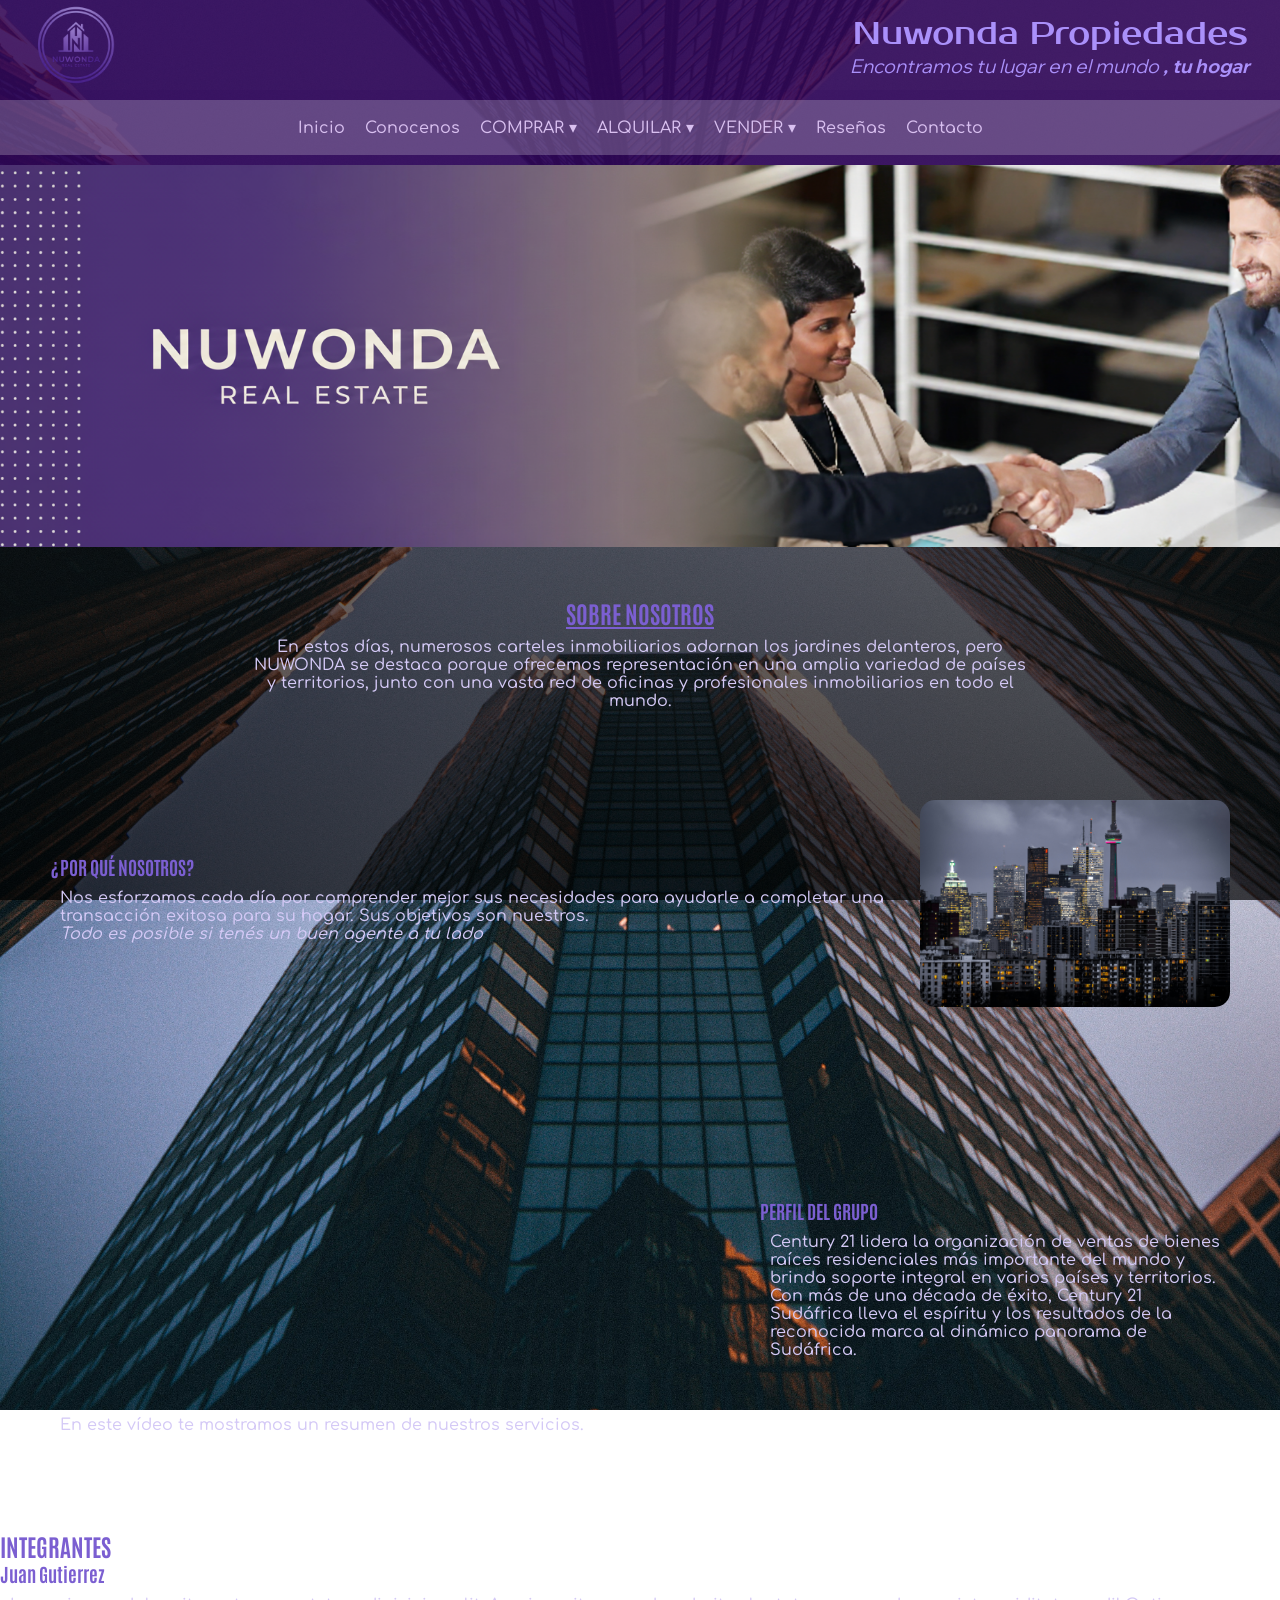
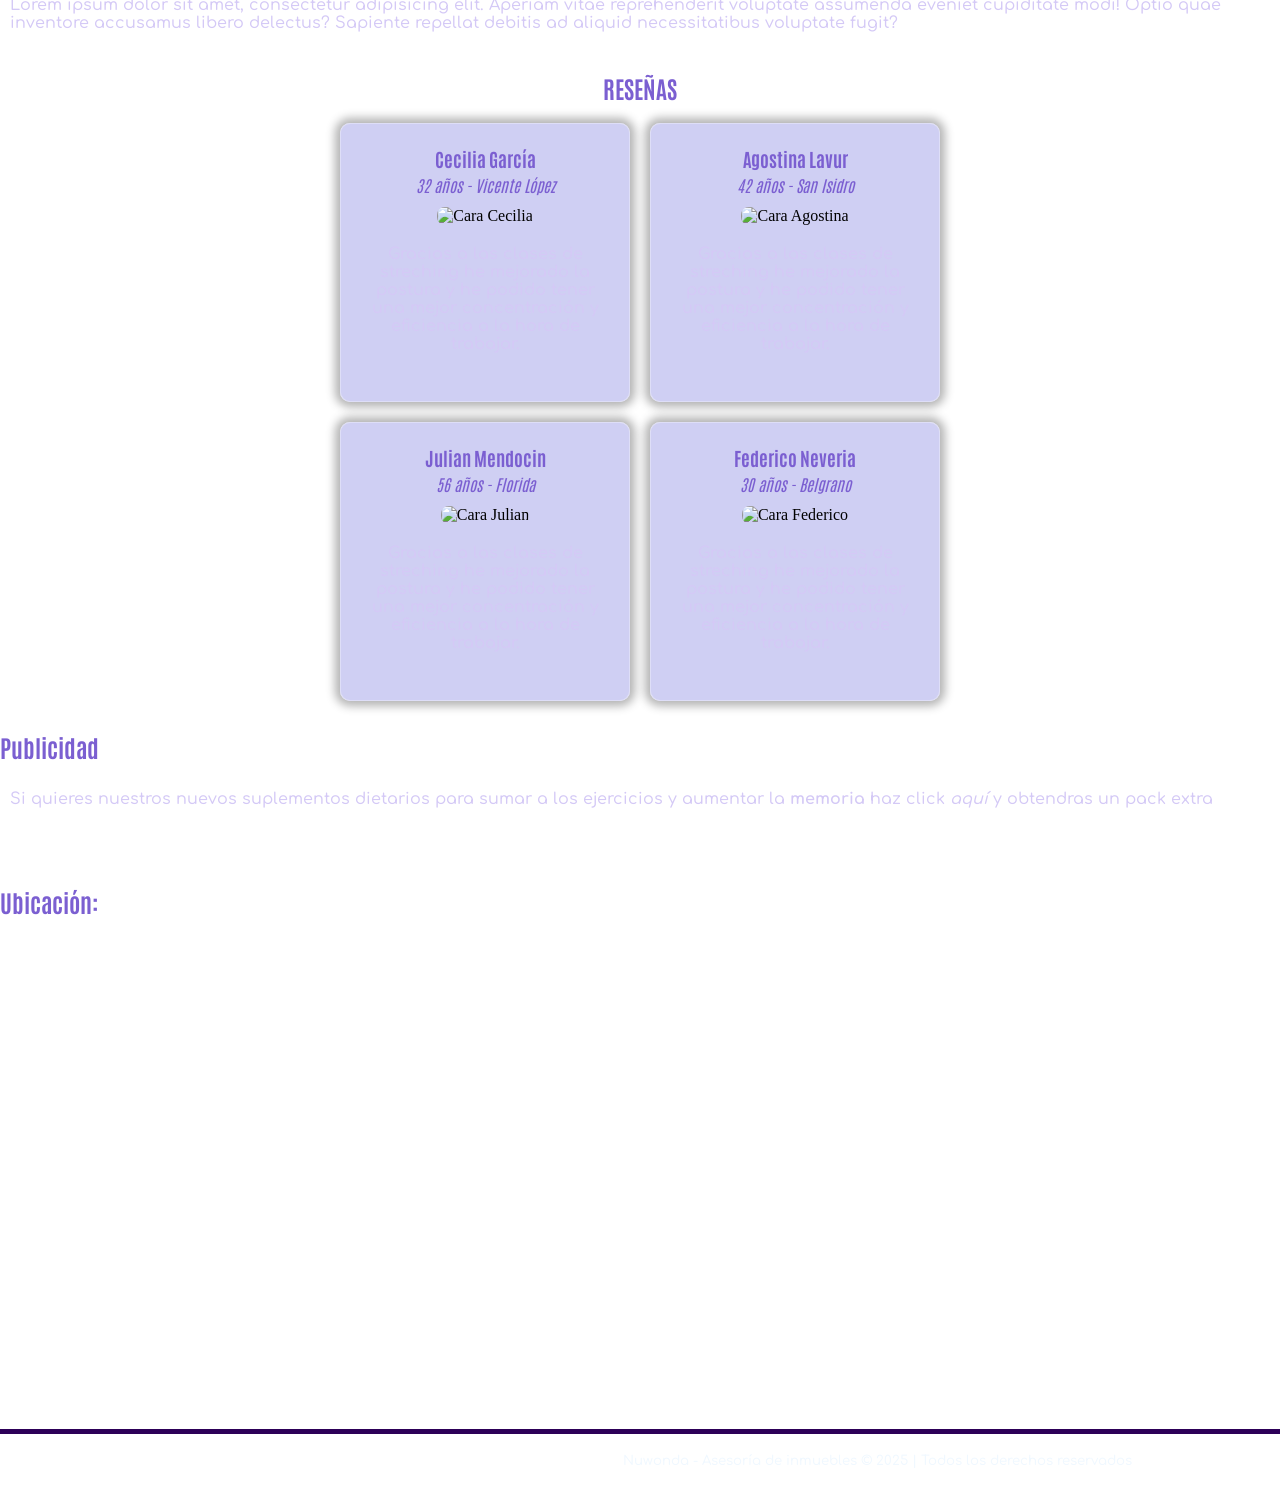
==== index.html @ a0b02e86 "Moví el proyecto desde 'PROYECTO TABI 2025' a la raíz para GitHub Pages" ====
<!DOCTYPE html>
<html lang="en">
<head>
    <meta charset="UTF-8">
    <meta name="viewport" content="width=device-width, initial-scale=1.0">
    <link rel="preconnect" href="https://fonts.googleapis.com">
<link rel="preconnect" href="https://fonts.gstatic.com" crossorigin>
<link href="https://fonts.googleapis.com/css2?family=Aboreto&family=Antonio:wght@100..700&family=Comfortaa:wght@300..700&family=Dancing+Script:wght@400..700&family=Prosto+One&family=Wix+Madefor+Display:wght@400..800&display=swap" rel="stylesheet">

<link rel="apple-touch-icon" sizes="180x180" href="./img/apple-touch-icon.png">
<link rel="icon" type="image/png" sizes="32x32" href="./img/favicon-32x32.png">
<link rel="icon" type="image/png" sizes="16x16" href="./img/favicon-16x16.png">
<link rel="manifest" href="/site.webmanifest">
    <link rel="stylesheet" href="./css/style.css">
    <title>PROYECTO TALENT TECH TABATHA 2025</title>
</head>
<body>
    
  <div class="top"> 
    
    <header  class="container">
      <img
            src="./img/LogosinfondoNuwonda.png"
            width= "auto"
            height="90px"
            alt="logo"
           
      />
      <div class="encabezado"> 
        <h1 class="">Nuwonda Propiedades</h1>
        <h2 class="">Encontramos tu lugar en el mundo <strong>, tu hogar</strong></h2>
      </div>
        
      
     </header>

    <nav>
      <!-- Botón hamburguesa -->
      <button class="menu-btn"> 💜 MENÚ 💜</button>

      <!-- Lista de navegación -->
      <ul class="menu">
        <li><a href="#">Inicio</a></li>
        <li><a href="#conocenos">Conocenos</a></li>
        <li>COMPRAR ▾
          <!-- <a href=""></a> -->
          <ul class="submenu"> 
            <li><a href="compraCasas.html">Casas</a></li>
            <li><a href="compraDepto.html">Departamentos</a></li>
          </ul>
        </li>
        <li>ALQUILAR ▾
          <!-- <a href="#"></a> -->
          <ul class="submenu">
            <li><a href="#">Casas</a></li>
            <li><a href="#">Departamentos</a></li>
          </ul>
        </li>
        <li>VENDER ▾
          <!-- <a href="#"></a> -->
          <ul class="submenu">
            <li><a href="#">Casas</a></li>
            <li><a href="#">Departamentos</a></li>
          </ul>
        </li>
        <li><a href="#reseñas">Reseñas</a></li>
        <li><a href="contacto.html" target="_blank">Contacto</a></li>
      </ul>
    </nav>
  </div>   


 <!-- EMPIEZAAAAAAAA MAAAAAAAIN  -->

<main>
<!-- ----***----1ER SECTION ------*-------- -->
  <section>
    <div class="banner">
    </div>
    
    <div id="hero-mobi" class="image-wrapper-mobi">
      <div class="img-background"></div>
    </div>
  </section>


<!-- ----***----2da SECTION ------*-------- -->
  <section id="conocenos" class="grid-conocenos">
      <div class="sobre"> 
        <h2><u> SOBRE NOSOTROS </u></h2>
        
        <p>
          En estos días, numerosos carteles inmobiliarios adornan los jardines delanteros, pero NUWONDA se destaca porque ofrecemos representación en una amplia variedad de países y territorios, junto con una vasta red de oficinas y profesionales inmobiliarios en todo el mundo.
        </p>
                
      </div> 

      <div class="porque"> 
      <h3>¿POR QUÉ NOSOTROS?</h3>
      
        <p>Nos esforzamos cada día por comprender mejor sus necesidades para ayudarle a completar una transacción exitosa para su hogar. Sus objetivos son nuestros. <br>
          <em>
          Todo es posible si tenés un buen agente a tu lado
        </em>
        </p>
      </div>

      <div class="porquefoto"> <img src="./img/Edificiobanner.jpg" alt="Banner de Edificios" width="200px">  </div>
     
      
      <!-- -----PERFIL ---------- -->
    

         <div class="perfil"> 
          <h3>PERFIL DEL GRUPO</h3>
          <p>Century 21 lidera la organización de ventas de bienes raíces residenciales más importante del mundo y brinda soporte integral en varios países y territorios. <br>
          Con más de una década de éxito, Century 21 Sudáfrica lleva el espíritu y los resultados de la reconocida marca al dinámico panorama de Sudáfrica.</p>
        </div>   
          
        <div class="perfilvideo"> 
          <iframe
            width="700"
            height="315"
            src="https://www.youtube.com/embed/qipsACdYS2Y?si=7njad6EaVuLoF7D5"
            title="YouTube video player"
            frameborder="0"
            allow="accelerometer; autoplay; clipboard-write; encrypted-media; gyroscope; picture-in-picture; web-share"
            referrerpolicy="strict-origin-when-cross-origin"
            allowfullscreen
          ></iframe>
          <p>
            En este vídeo te mostramos un resumen de nuestros servicios.
            <br />            
            <br />
            <br />
          </p>
        </div>
   

  </section>


    <!-- ------------INTEGRANTES---------------- -->
      <section>
            <h2>INTEGRANTES</h2>
            <h3>Juan Gutierrez</h3>
            <p>Lorem ipsum dolor sit amet, consectetur adipisicing elit. Aperiam vitae reprehenderit voluptate assumenda eveniet cupiditate modi! Optio quae inventore accusamus libero delectus? Sapiente repellat debitis ad aliquid necessitatibus voluptate fugit?</p>
      </section>

        
<!--🧾📰 RESEÑAS 🧾📰 🧾📰 🧾📰 -->

    <section id="reseñas" class="grid-reseñas">
        
          <h2>RESEÑAS</h2>
      <div class="card card1"> 
          <h3>Cecilia García</h3>
          <h4> 32 años - Vicente López</h4>

          <picture>
            <!-- <source media="(min-width:300px)" srcset="./IMG/face1.jpg">
            <source media="(min-width:220px)" srcset="./IMG/face1.jpg"> -->
            <img
              src="https://images.pexels.com/photos/774909/pexels-photo-774909.jpeg"
              alt="Cara Cecilia"
              class=""
            />
          </picture>

          <p>
            Gracias a las clases de streching he mejorado la postura y he podido
            tener una mejor concentración y eficiencia a la hora de trabajar.
          </p>
          <br />
      </div>
      <div class="card card2"> 
          <h3>Agostina Lavur</h3>
          <h4> 42 años - San Isidro</h4>

          <picture>
            <!-- <source media="(min-width:300px)" srcset="./IMG/face1.jpg">
            <source media="(min-width:220px)" srcset="./IMG/face1.jpg"> -->
            <img
              src="https://images.pexels.com/photos/7114326/pexels-photo-7114326.jpeg"
              alt="Cara Agostina"
              class=""
            />
          </picture>

          <p>
            Gracias a las clases de streching he mejorado la postura y he podido
            tener una mejor concentración y eficiencia a la hora de trabajar.
          </p>
          <br />
      </div>
      <div class="card card3"> 
          <h3>Julian Mendocin</h3>
          <h4> 56 años - Florida</h4>

          <picture>
            <!-- <source media="(min-width:300px)" srcset="./IMG/face1.jpg">
            <source media="(min-width:220px)" srcset="./IMG/face1.jpg"> -->
            <img
              src="https://images.pexels.com/photos/5906433/pexels-photo-5906433.jpeg"
              alt="Cara Julian"
              class=""
            />
          </picture>

          <p>
            Gracias a las clases de streching he mejorado la postura y he podido
            tener una mejor concentración y eficiencia a la hora de trabajar.
          </p>
          <br />
      </div>
      <div class="card card4"> 
          <h3>Federico Neveria</h3>
          <h4> 30 años - Belgrano</h4>

          <picture>
            <!-- <source media="(min-width:300px)" srcset="./IMG/face1.jpg">
            <source media="(min-width:220px)" srcset="./IMG/face1.jpg"> -->
            <img
              src="https://images.pexels.com/photos/4311291/pexels-photo-4311291.jpeg"
              alt="Cara Federico"
              class=""
            />
          </picture>

          <p>
            Gracias a las clases de streching he mejorado la postura y he podido
            tener una mejor concentración y eficiencia a la hora de trabajar.
          </p>
          <br />
      </div>
    </section>
    <!-- TERMINA RESEÑA -->

  </main>


     <aside>
      <!-- Publicidad puede haber en varios lados -->
      <!-- NO RELACIONADO CON EL CONTENIDO, ULTIMAS NOTICIAS, ANTERIORES BLOGS -->
      <h2>Publicidad</h2>
      <br />
      <p>
        Si quieres nuestros nuevos suplementos dietarios para sumar a los
        ejercicios y aumentar la <strong>memoria</strong> haz click
        <em>aquí</em> y obtendras un pack extra
      </p>
      <br />
    </aside>

    <!-- <section class="glosario">
      <h2>Glosario</h2>
      <dl>
        <-- LISTA DE DEFINICIONES TIPO GLOSARIO
        <dt>Tomate</dt>
        <!- TERMINO 
        <dd>Fruta roja</dd>
        <!- DESCRIPCION DEL TERMINO DE LISTA 
        <dt>Harina</dt>
        <dd>Algo con trigo</dd>
      </dl>
      <br />
    </section> -->


  <section class="ubicacion">
    <h2>Ubicación:</h2>
      <br />

        <iframe src="https://www.google.com/maps/embed?pb=!1m18!1m12!1m3!1d13148.123642154927!2d-58.5201057520359!3d-34.52744482924989!2m3!1f0!2f0!3f0!3m2!1i1024!2i768!4f13.1!3m3!1m2!1s0x95bcb0cfaab082e1%3A0xd5703bea30c022fe!2sLABATE%20PROPIEDADES!5e0!3m2!1ses!2sar!4v1758659942575!5m2!1ses!2sar" width="600" height="450" style="border:0;" allowfullscreen="" loading="lazy" referrerpolicy="no-referrer-when-downgrade"></iframe>

      <br />
  </section>

    <footer>
      <div class="foot">
        <a href="https://www.instagram.com/tu_usuario" target="_blank"><i class="fab fa-instagram"></i></a>
<a href="https://www.tiktok.com/@tu_usuario" target="_blank"><i class="fab fa-tiktok"></i></a>
<a href="https://wa.me/54911XXXXXXXX" target="_blank"><i class="fab fa-whatsapp"></i></a>
      </div>

      <div class="foot">
        <small
          >Nuwonda - Asesoría de inmuebles © 2025 | Todos los derechos
          reservados</small
        >
      </div>
    </footer>


<script src="./JS/scrip.js"></script>
<script src="https://kit.fontawesome.com/689ecfbe4b.js" crossorigin="anonymous"></script>

</body>
</html>
---- css/style.css ----
*{
    margin: 0;
    padding: 0;
    box-sizing: border-box;
    scroll-behavior: smooth;

}

body {
    background-image: linear-gradient(rgba(34, 33, 33, 0.463),rgba(0, 0, 0, 0.7)), url("../img/edificioFondoo.jpg");
    background-size: cover;   
    background-repeat: no-repeat;
    background-position: center;
    background-attachment: fixed; /* 🔹 Esto hace que la imagen quede fija */
  }

/* PARA FIJAR HEADER Y NAV: */

.top {
  position: sticky;
  top: 0;
  z-index: 1000;
}

/* HEADER */

header {
  background-color: rgba(51, 3, 95, 0.767);
  z-index: 1000;            /* Para que quede arriba */
  position: sticky;    /* 🔹 Fijo en la parte superior */
  top: 0;
  width: 100%;

}

.container {
  display: flex;
  justify-content: space-between;
  align-items: center;
  padding: 0 30px;
}

.encabezado {
  text-align: center;
}


header h1{
  
  font-family: "Prosto One", sans-serif;
  font-weight: 400;
  font-style: normal;
  color: rgb(170, 144, 250);
  font-size: 2rem ;
}

header h2 {

/* .wix-madefor-display-<uniquifier> { */
  font-family: "Wix Madefor Display", sans-serif;
  font-optical-sizing: auto;
  font-weight: 200;
  font-style: italic;
  color: rgb(170, 144, 250);
  font-size: 1.2rem ;
  text-align: right;

}

/* NAV  */

nav {
  position: sticky;
  z-index: 999;
  padding: 10px 0;
  top: 0;             /* Se pegará justo debajo del header automáticamente */
  background-color: rgba(51, 3, 95, 0.8); /*VER COMO QUEDA LE COLOR*/
}


/* Botón hamburguesa (solo visible en pantallas chicas)*/
.menu-btn {
  display: none; /* 🔸 oculto en escritorio */
  background-color: #a86cd6;
  color: rgb(255, 255, 255);
  font-size: 15px;
  padding: 10px 15px;
  border: none;
  border-radius: 10px; /* esquinas redondeadas */
  cursor: pointer;
}

/* Menú principal */

.menu {
  /* display: none; oculto por defecto */
  display: flex;                /* 💡 pone los elementos en fila */
  justify-content: center;      /* centra horizontalmente */
  align-items: center;          /* centra verticalmente */
  gap: 20px;                    /* espacio entre cada ítem */ 
  
  background: #f4f4f43a;
  padding: 10px;
}

.menu li {
  margin: 8px 0;
  position: relative;  /* ver para que ??*/
}

.menu a {
  /* text-decoration: none; */
  /* color: #333; */
  /* font-weight: bold; */
  font-weight: 500;  /* chequear si lo toma*/
  font-size: 1rem;   /*chequear si lo toma*/
  transition: color 0.3s;
}

/* Submenú */
.submenu {
  display: none;
  margin-left: 15px;
  position: absolute;
  background-color: rgba(51, 3, 95, 0.95);
  padding: 10px;
  border-radius: 5px;
  top: 100%;
  left: 0;
}

.menu li:hover .submenu {
  display: block; /* aparece al pasar el mouse */
}


ul, ol, li, a {
  list-style: none;
  list-style-type: none;
  cursor: pointer;
  text-decoration: none;
  color: rgb(217, 192, 240);
  font-family: "Comfortaa", sans-serif;
  font-optical-sizing: auto;
  font-weight: 500;
  font-style: normal;

  /* padding-left: 0;
  font-size: 0.8em; */
}

/* a {
    cursor: pointer;
    text-decoration: none;
    color: rgb(217, 192, 240);
  } */

/*SEUDO SELECTORES*/
/* a:visited {
  color: rgb(84, 9, 183);
}  */
a:hover {
  /*PASO X ENCIMA*/
  color: rgb(230, 21, 213);
}
a:focus {
  /* CUANDO ESTOY POSICIONADO O CLIKEE EN EL CAMPO*/
  color: white;
}
a:active {
  /*SIENDO CLIKEADO MANTENGO PRESIONADO ESTA SIENDO ACTIVADO*/
}


p {
  color: rgb(212, 201, 246);
  font-family: "Comfortaa", sans-serif;
  font-optical-sizing: auto;
  font-weight: 500;
  font-style: normal;
  padding: 10px;
}
  
h1,h2,h3,h4 {
  color: rgb(123, 95, 209);
  font-family: "Antonio", sans-serif;
  font-optical-sizing: auto;
  font-weight: 700;
  font-style: normal;
  }

h4 {

    font-weight: 400;
    font-style: italic;
}

/* ------------------------MAIN-------------------- */


/* ***********1ER SECTION **************** */

.banner {
    background-image: url("../img/banner\ 2.png");
    height: 382px;
    background-size: cover;   
    background-repeat: no-repeat;
    background-position: center;
}
/* .image-wrapper-mobi {
    position: relative;
    width: 100%;
    padding-top: 56.25%;

.img-background {
    background-image: url(../img/banner\ 2bb.png);
    background-position: center top;
    background-size: cover;
    background-repeat: no-repeat;
    position: absolute;
    top: 0;
    left: 0;
    right: 0;
    bottom: 0;
} */
/* ***********2do SECTION SOBRE NOSOTROS**************** */

.grid-conocenos {
  display: grid;
  grid-template-columns: repeat(4, 1fr) ;
  grid-template-rows: repeat(3, auto);
  row-gap: 80px;
  column-gap: 10px;
  margin: 50px;
  align-items: center;
}

.sobre  {
    grid-column: 1 / 5;     /* ocupa todo el ancho del grid */
  grid-row: 1 / 2;
  text-align: center;  
  display: flex;
  flex-direction: column;
  align-items: center;     /* centra horizontalmente */
  justify-content: center;
  max-width: 800px;        /* 🔹 controla el ancho máximo del texto */
  margin: 0 auto;          /* 🔹 lo centra dentro del grid */
}


.porque  {
  /*display: grid;
  grid-template-columns: 1fr 2fr; 
  grid-template-rows: repeat(3, auto); */
  grid-row: 2/3;
  grid-column: 1/3;
  text-align: left;
  
  } 

.porquefoto {
  grid-row: 2/3;
  grid-column: 3/5;  
  width: 100%;
}

.porquefoto img {
  width: 100%;       /* 🔹 ocupa todo el ancho del contenedor */
  height: auto;      /* mantiene la proporción */
  border-radius: 15px;
  display: block;    /* elimina espacios extra si era inline */
}

.perfil {
  grid-row: 3/4;
  grid-column: 2/5;
}

.perfilvideo {
  grid-row: 3/4;  
  grid-column: 1/2;
}



/* 🧾🧾📰RESEÑAS📰🧾🧾*/

.grid-reseñas {
  display: grid;
  grid-template-columns: 1fr 1fr 1fr 1fr;
  grid-template-rows: repeat(3,auto) ;
  gap: 20px;
  margin: 30px;
  text-align: center;

}

.card {
  background-color: rgba(165, 165, 232, 0.53);
  padding: 20px;
  /* width: 60%; */
  border-radius: 10px;
  text-align: center;
  border: 1px solid rgba(255, 255, 255, 0.3);
  box-shadow: 0px 0px 10px 5px rgba(0, 0, 0, 0.3); /* ✅ sombra suave */
}

.card h3, .card h4 {
  padding: 2px;
 }

.card h4 {
  margin-bottom: 10px;
}
.grid-reseñas h2 {
grid-column: 2/4;
grid-row: 1/2;
text-align: center;
}
.card1, .card3 {
  grid-column: 2/3;
}

.card2, .card4 {
  grid-column: 3/4;
}

.card img {
  border-radius: 8px;
  margin-bottom: 10px;
  width: 40%;
}



/* 📧📧FORMULARIO📧📧  */

form button {
  padding: 8px 10px;   
  color: rgb(39, 5, 140);
  font-family: "Comfortaa", sans-serif;
  font-optical-sizing: auto;
  font-weight: 500;
  font-style: normal;
  border-radius: 5px;
  cursor: pointer;
  align-self: center;
  width: 50%;
}

#contacto form{
  display: flex;
  border: rgb(96, 65, 220) groove;
  flex-direction: column;
  max-width: 80%;
  margin: 20px auto;
  padding: 20px;
  background-color: #ca93f566;
  border-radius: 10px;
}


#contacto h1 {
  text-align: center;
}

#contacto fieldset{
  color: rgb(255, 255, 255);
  font-family: "Antonio", sans-serif;
  font-optical-sizing: auto;
  font-weight: 700;
  font-style: normal;
  font-size: 1.2rem;
  padding: 10px;
  margin: 10px 0;
  border-radius: 5px;
  /* border: 1px solid #898686; */
  }

#contacto label {
  color: rgb(212, 201, 246);
  font-family: "Comfortaa", sans-serif;
  font-optical-sizing: auto;
  font-weight: 500;
  font-style: normal;
  margin-right: 20px;
}

#contacto input {
  padding: 10px;
  margin: 10px 0;
  border-radius: 5px;
  border: 1px solid #898686;
  /* width: 80%; */
}

.datos  {
  display: flex;
  flex-direction: column;
  justify-content:space-between;
  
}

.datos div {
  display: flex;
  flex-wrap: wrap;
  justify-content: center;
  align-items: center;

}

.datos input {
  width: 80%;
}

fieldset input, select {
  font-size: 1.2rem; 
}

.mensaje  {
  display: flex;
  flex-direction: column;
  padding-left: 5%;
  /* justify-content:space-flex; */
}

.mensaje div {
  display: flex;
  flex-wrap: wrap;
  justify-content: flex-start;
  align-items: center;
  text-align: left;
}
.mensaje div select {
  margin-left: 30px;
  white-space: wrap;
 }
.mensaje textarea {
  width: 75% ;
  align-self: center;
  margin-left: 5%;
}

/* .select option {
  white-space: wrap;

} VER COMO HACER PARA QUE TEMA DE CONSULTA HAGA WRAP*/

.acepto {  
  display: flex;
  flex-wrap: wrap;
  justify-content: flex-start;
  align-items: center;

  }

#acepto2 {
  width: 10%;
  
}
/* 🌈 Efecto de enfoque en inputs, selects y textarea */
#contacto input:focus,
#contacto select:focus,
#contacto textarea:focus {
  border-color: rgb(96, 65, 220);     /* Cambia el color del borde */
  background-color: rgba(202, 147, 245, 0.1); /* Fondo suave violeta */
  outline: none;                      /* Quita el borde azul por defecto del navegador */
  box-shadow: 0 0 5px rgba(96, 65, 220, 0.6); /* Brillo suave alrededor */
}

#contacto input,
#contacto select,
#contacto textarea {
  transition: all 0.3s ease; /* 🔹 Transición suave de color y sombra */
}

#contacto input:focus::placeholder,
#contacto textarea:focus::placeholder {
  color: transparent; /* se “borra” visualmente */
}

#contacto input::placeholder,
#contacto textarea::placeholder {
  font-family: "Comfortaa", sans-serif; /* misma que los label */
  font-optical-sizing: auto;
  font-weight: 500;
  font-style: normal;
 
}



/* 🏠🏠🏠🏠ARTICULOS - COMPRAR CASAS🏠🏠🏠🏠*/


.casas {
  margin: 20px;
}

main h1 {
  text-align: center;
}

.grid-compraCasas {
  display: grid;
  grid-template-columns: 1fr 1fr 1fr 1fr;
  /* grid-template-rows: auto auto; */
  grid-auto-flow: row;
  gap: 20px;
  margin: 30px;
  text-align: center;

}

.articulo {
  background-color: rgba(165, 165, 232, 0.53);
  padding: 20px;
  /* width: 60%; */
  border-radius: 10px;
  text-align: center;
  border: 1px solid rgba(255, 255, 255, 0.3);
  box-shadow: 0px 0px 10px 5px rgba(0, 0, 0, 0.3); /* ✅ sombra suave */
  transition: transform 0.3s ease, box-shadow 0.3s ease; /* ✅ transición suave */
}
.articulo:hover {
   transform: translateY(-5px) scale(1.05); /* 🔹 Se eleva y agranda un 5% */
  box-shadow: 0 10px 25px rgba(0, 0, 0, 0.5); /* 🔹 Más sombra */
}
.precio {
  padding-bottom: 5px !important;
} /* NO SE COMO HACER PARA QUE RECONOZCA SOLO ESTOS P Y NO LO PISE EL .ARTICULO P  */

.articulo h2, .articulo p {
padding: 15px;
}
.articulo button {
  margin-bottom: 10px;
  padding: 8px 10px;   
  color: rgb(39, 5, 140);
  font-family: "Comfortaa", sans-serif;
  font-optical-sizing: auto;
  font-weight: 500;
  font-style: normal;
  border-radius: 5px;
  cursor: pointer;
  align-self: center;
}
 /*
.card h4 {
  margin-bottom: 10px;
}
*/
/* .articulo1, .articulo2, .articulo3, .articulo4 {
  grid-row: 1/2;
}
.articulo5, .articulo6, .articulo7, .articulo8 {
  grid-row: 2/3;
} */

.articulo img {
  border-radius: 8px;
  margin-bottom: 10px;
  width: 80%;
} 



/* --------------UBICACION------------------ */

.ubicacion {
  margin-top: 50px;
}
.ubicacion iframe {
  width: 100%;
}

/* --------------FOOTER------------------ */


footer {
  display: flex;
  min-width: 90vw;
  flex-direction: row;
  flex-wrap: wrap;
  justify-content: space-around;
  align-items: center;
  border-top: 5px solid rgb(45, 0, 88);
  padding: 10px 0px 30px 100px;
  margin-top: 40px;
  color: aliceblue;
  font-family: "Comfortaa", sans-serif;
  font-optical-sizing: auto;
  font-weight: 500;
  font-style: normal;
}



.foot i {
  padding: 10px;
  color: white;
  font-size: 30px;
}
.foot {
  display: flex;
  flex-direction: row;
  gap: 10px;
}


/*--------------MEDIA QUERIES---------------*/

/* Estilos para pantallas laptos, monitores (más de 1024px) */
@media screen and (max-width:1024px) {
  
  .grid-compraCasas { 
    grid-template-columns: 1fr 1fr;  /* 2 columnas */
    }
}


/* 🔹 En pantallas pequeñas, cambia el comportamiento MENU H */
@media screen and (max-width: 768px) {
  .menu-btn {
  display: block; /* se muestra el botón */
  margin: 20px auto; /* centra el botón horizontalmente */
  padding: 10px 40px; /* más grande y cómodo */
  font-size: 1.1rem;
  transition: all 0.3s ease;
  width: 60%; /* 🔹 más ancho */
  }
.menu-btn:hover {
  background-color: rgb(105, 73, 234);
  transform: scale(1.05);
}
  .menu {
    display: none; /* se oculta la lista */
    flex-direction: column;
    background-color: rgba(51, 3, 95, 0.9);
    width: 100%;
    text-align: center;
  }

  .menu.show {
    display: flex; /* aparece al tocar el botón */
  }

  .menu li {
    margin: 10px 0;
  }

  .submenu {
    position: static;
    background: none;
    padding: 0;
  }

  .grid-compraCasas {
    grid-template-columns: 1fr; /* 1 columna */
  }
.grid-reseñas {
    display: grid;
    grid-template-columns: 1fr; /* una sola columna */
    gap: 20px;
    justify-items: center; /* centra las cards */
  }

  .grid-reseñas h2 {
    grid-column: 1 / -1; /* el título ocupa todo el ancho */
  }

  /* 🔹 anula posiciones fijas */
  .card1,
  .card2,
  .card3,
  .card4 {
    grid-column: auto;
    grid-row: auto;
    width: 90%; /* opcional: ajusta ancho de las cards */
  }
}


/* Estilos para pantallas medianas (más de 768px) */
/* @media screen and (min-width:768px) {
  
  /* Estilos para pantallas grandes (mas de 1200px)
@media only screen and (min-width: 1200px) {

} */

/* Estilos para pantallas pequeñas (mas de 600px)
@media only screen and (max-width: 600px) {

} */
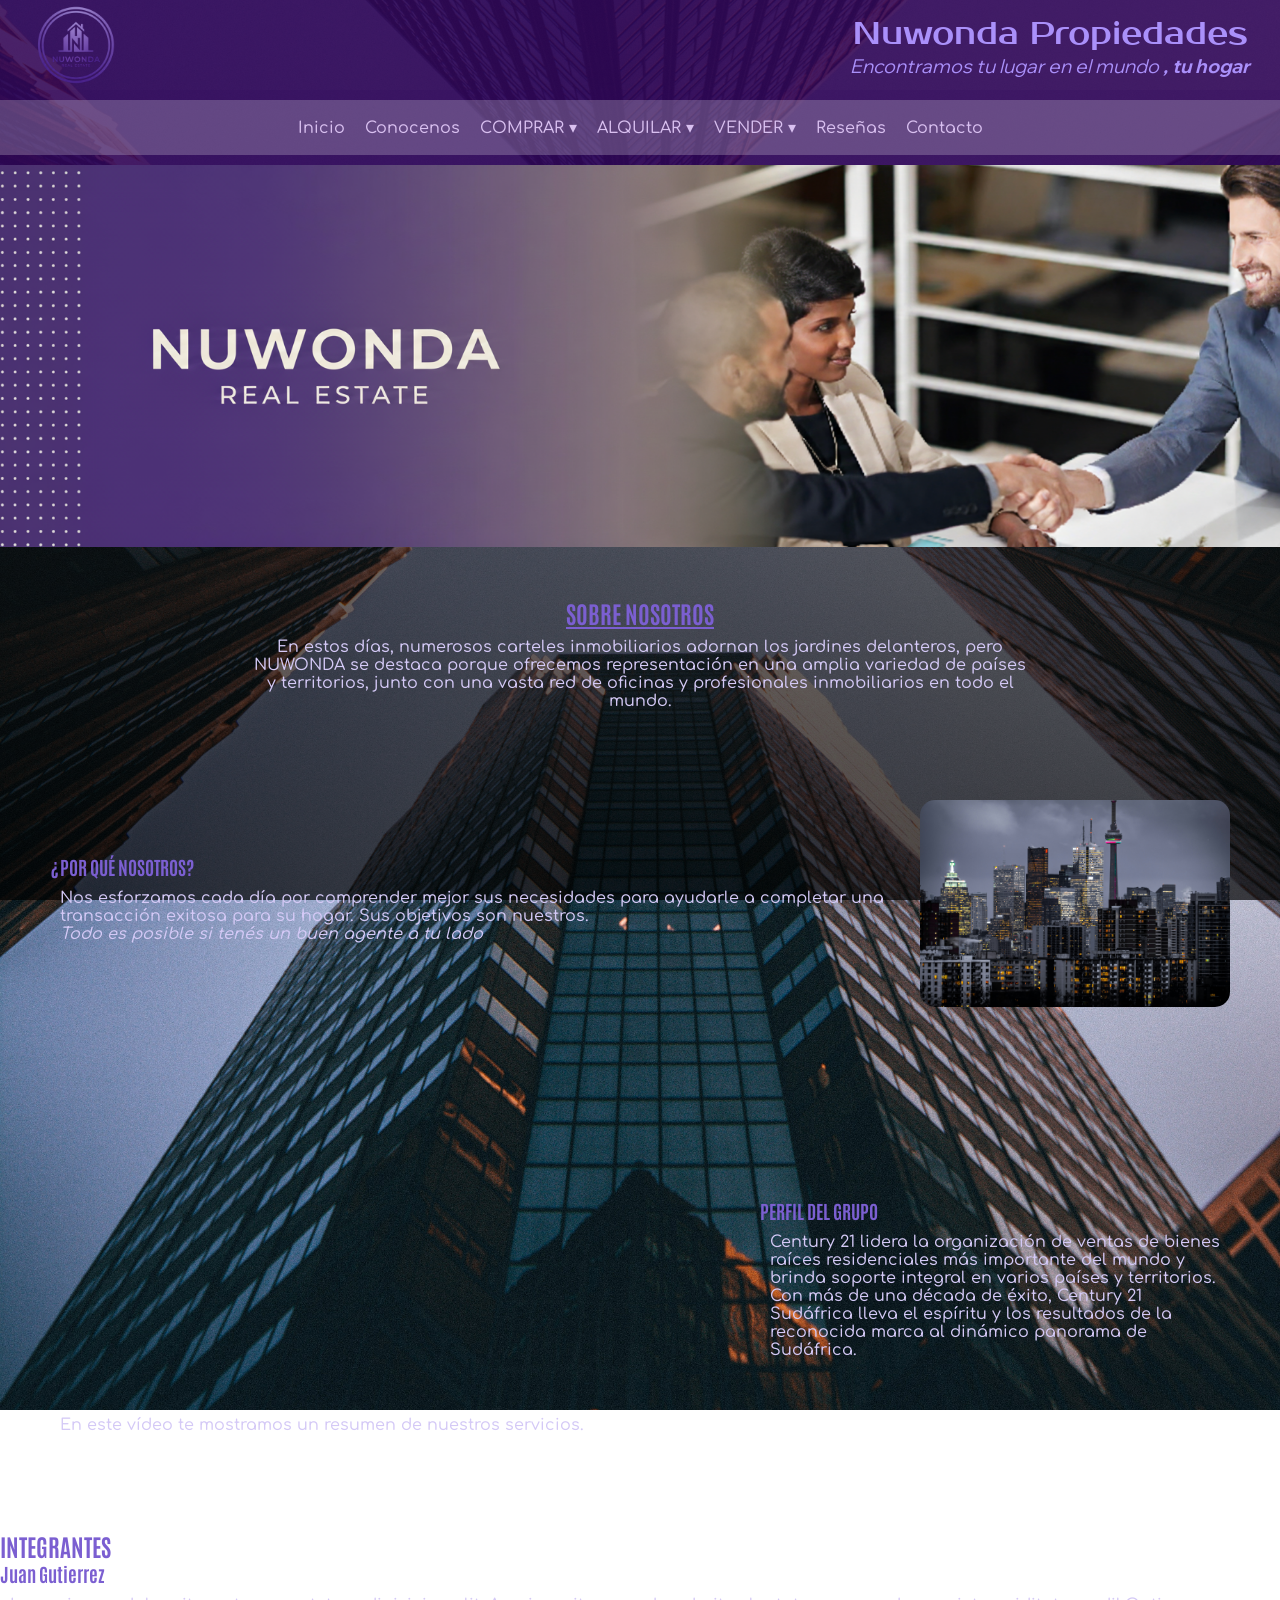
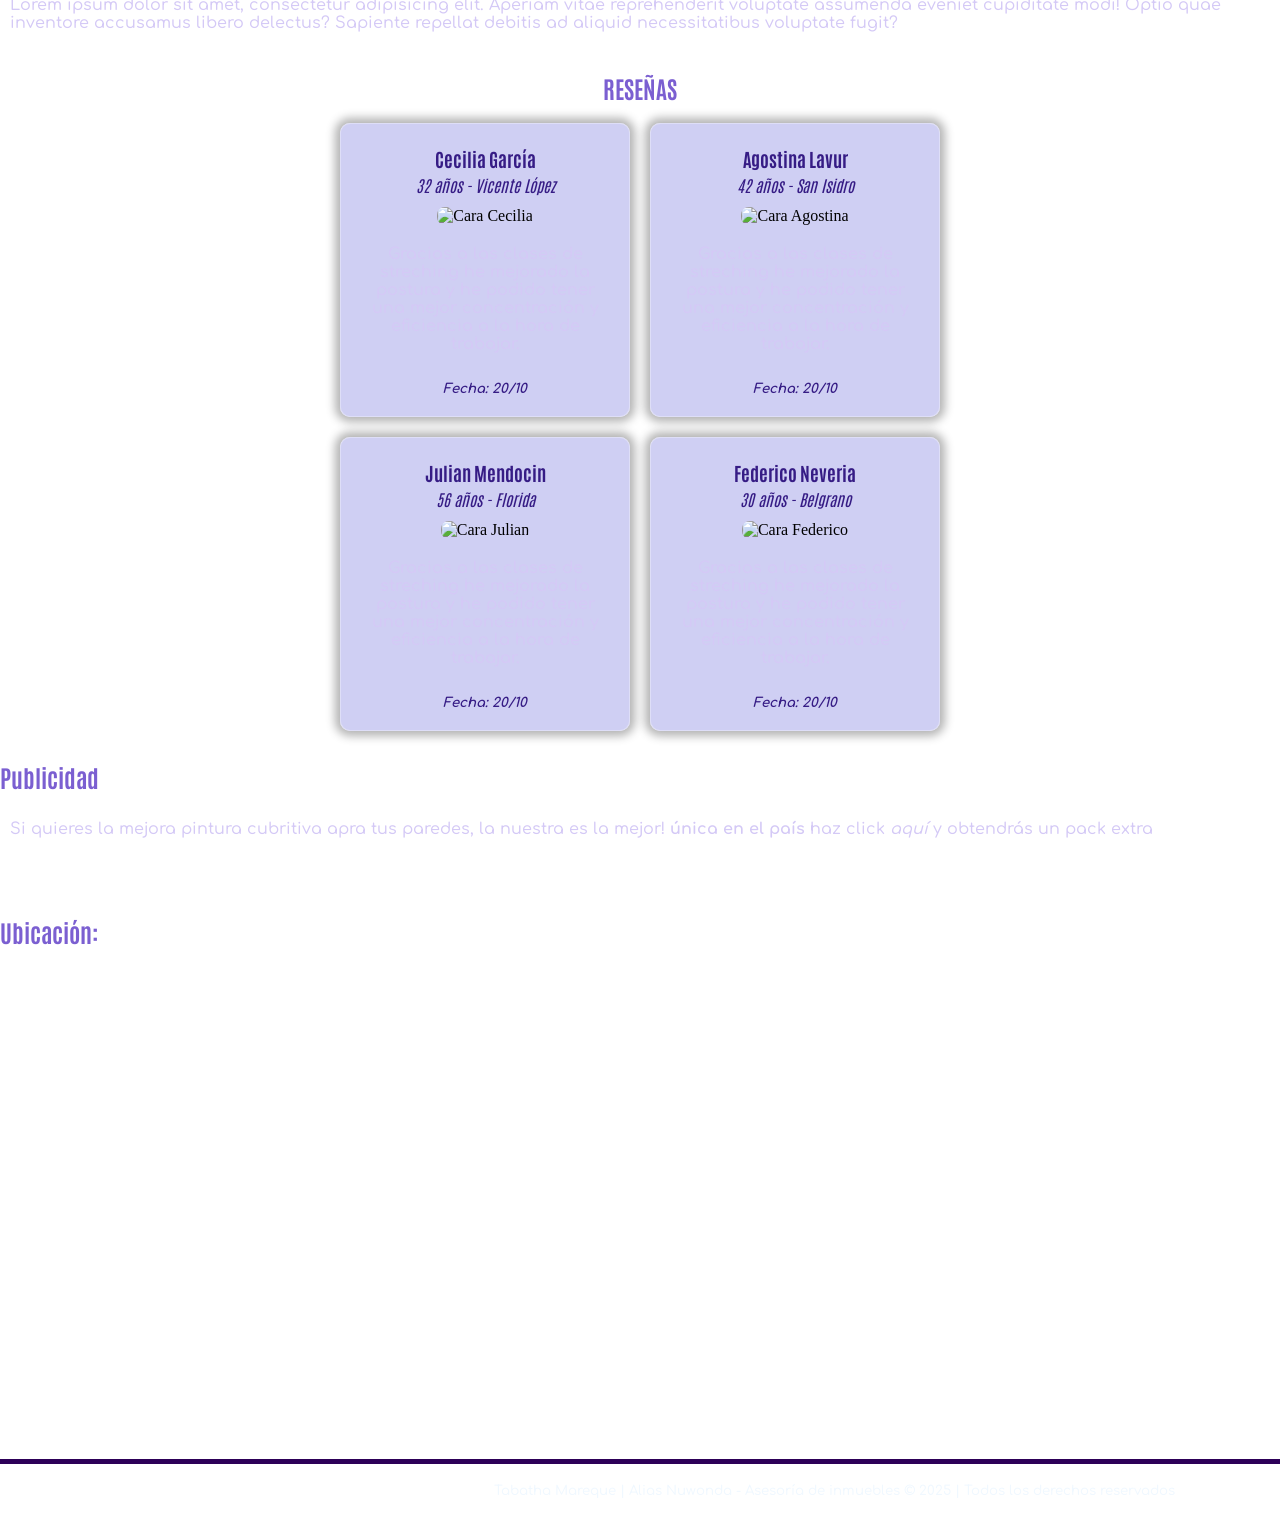
==== commit d490477e: "modifique cards" ====
--- a/index.html
+++ b/index.html
@@ -148,7 +148,7 @@
       </section>
 
         
-<!--🧾📰 RESEÑAS 🧾📰 🧾📰 🧾📰 -->
+<!----------🧾📰 RESEÑAS 🧾📰 🧾📰 🧾📰 ---------->
 
     <section id="reseñas" class="grid-reseñas">
         
@@ -172,6 +172,8 @@
             tener una mejor concentración y eficiencia a la hora de trabajar.
           </p>
           <br />
+          <h5> Fecha: 20/10</h5>
+
       </div>
       <div class="card card2"> 
           <h3>Agostina Lavur</h3>
@@ -192,6 +194,8 @@
             tener una mejor concentración y eficiencia a la hora de trabajar.
           </p>
           <br />
+          <h5> Fecha: 20/10</h5>
+
       </div>
       <div class="card card3"> 
           <h3>Julian Mendocin</h3>
@@ -212,6 +216,8 @@
             tener una mejor concentración y eficiencia a la hora de trabajar.
           </p>
           <br />
+          <h5> Fecha: 20/10</h5>
+
       </div>
       <div class="card card4"> 
           <h3>Federico Neveria</h3>
@@ -232,6 +238,7 @@
             tener una mejor concentración y eficiencia a la hora de trabajar.
           </p>
           <br />
+          <h5> Fecha: 20/10</h5>
       </div>
     </section>
     <!-- TERMINA RESEÑA -->
@@ -245,9 +252,8 @@
       <h2>Publicidad</h2>
       <br />
       <p>
-        Si quieres nuestros nuevos suplementos dietarios para sumar a los
-        ejercicios y aumentar la <strong>memoria</strong> haz click
-        <em>aquí</em> y obtendras un pack extra
+        Si quieres la mejora pintura cubritiva apra tus paredes, la nuestra es la mejor! <strong>única en el país</strong> haz click
+        <em>aquí</em> y obtendrás un pack extra
       </p>
       <br />
     </aside>
@@ -279,13 +285,13 @@
     <footer>
       <div class="foot">
         <a href="https://www.instagram.com/tu_usuario" target="_blank"><i class="fab fa-instagram"></i></a>
-<a href="https://www.tiktok.com/@tu_usuario" target="_blank"><i class="fab fa-tiktok"></i></a>
-<a href="https://wa.me/54911XXXXXXXX" target="_blank"><i class="fab fa-whatsapp"></i></a>
+        <a href="https://www.tiktok.com/@tu_usuario" target="_blank"><i class="fab fa-tiktok"></i></a>
+        <a href="https://wa.me/54911XXXXXXXX" target="_blank"><i class="fab fa-whatsapp"></i></a>
       </div>
 
       <div class="foot">
         <small
-          >Nuwonda - Asesoría de inmuebles © 2025 | Todos los derechos
+          >Tabatha Mareque | Alias Nuwonda - Asesoría de inmuebles © 2025 | Todos los derechos
           reservados</small
         >
       </div>
--- a/css/style.css
+++ b/css/style.css
@@ -189,11 +189,6 @@
   font-style: normal;
   }
 
-h4 {
-
-    font-weight: 400;
-    font-style: italic;
-}
 
 /* ------------------------MAIN-------------------- */
 
@@ -285,6 +280,30 @@
 
 /* 🧾🧾📰RESEÑAS📰🧾🧾*/
 
+.card h1,
+.card h2,
+.card h3,
+.card h4{
+  color: rgb(54, 28, 133);
+  font-family: "Antonio", sans-serif;
+  font-optical-sizing: auto;
+  font-weight: 700;
+  font-style: normal;
+  }
+
+.card h4 {
+
+    font-weight: 400;
+    font-style: italic;
+}
+
+.card h5 {
+  font-family: "Comfortaa", sans-serif;
+  font-weight: 800;
+  font-style: italic;
+  color: rgb(54, 28, 133);
+}
+
 .grid-reseñas {
   display: grid;
   grid-template-columns: 1fr 1fr 1fr 1fr;
@@ -384,6 +403,10 @@
   font-weight: 500;
   font-style: normal;
   margin-right: 20px;
+}
+
+#labelEmail {
+margin-right: 30px !important; 
 }
 
 #contacto input {
@@ -528,6 +551,7 @@
 }
 .precio {
   padding-bottom: 5px !important;
+  color: rgb(185, 160, 239);
 } /* NO SE COMO HACER PARA QUE RECONOZCA SOLO ESTOS P Y NO LO PISE EL .ARTICULO P  */
 
 .articulo h2, .articulo p {
